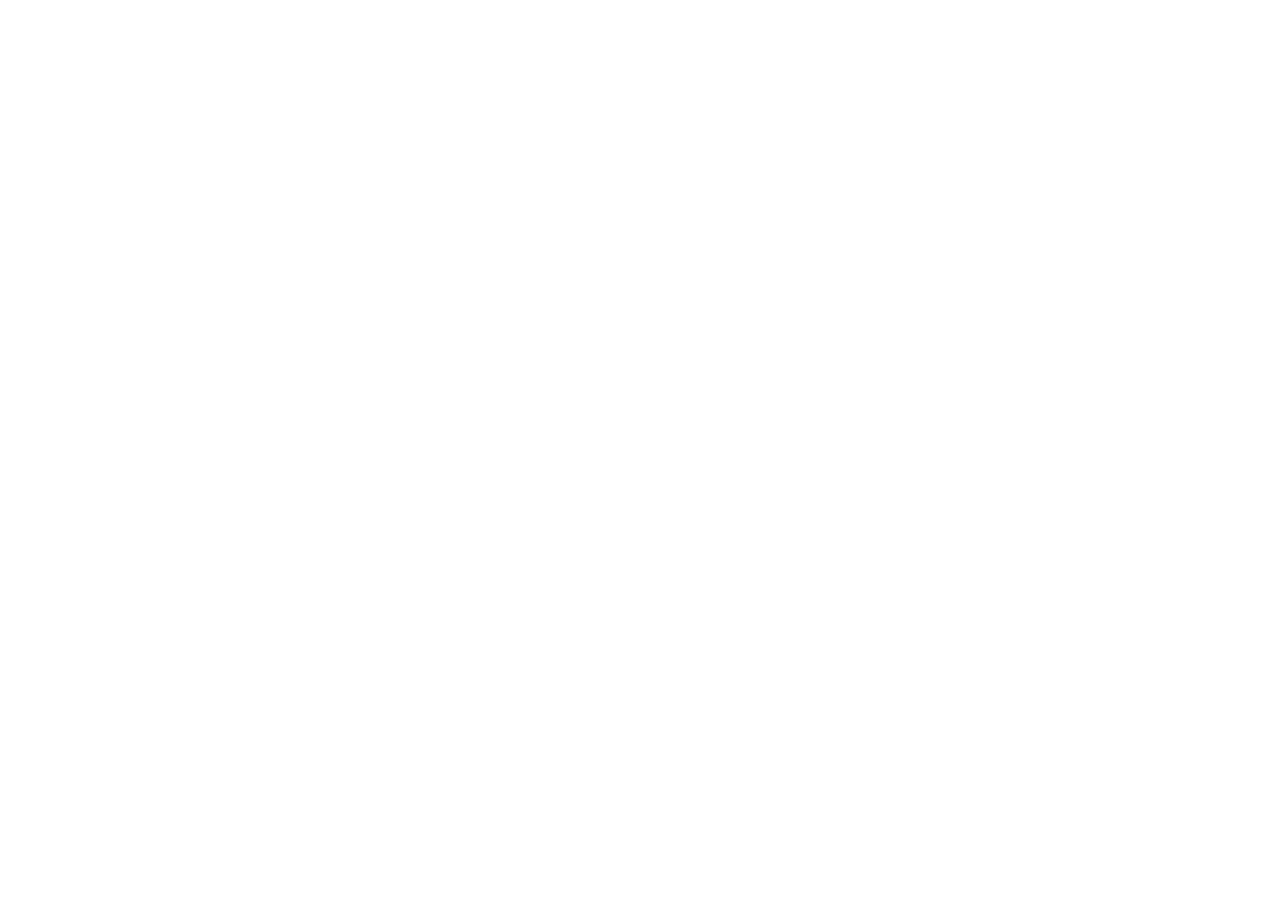
==== carrito.html @ 70710745 "uh" ====
<!DOCTYPE html>
<html lang="en">
<head>
    <meta charset="UTF-8">
    <meta name="viewport" content="width=device-width, initial-scale=1.0">
    <title>Carrito</title>
</head>
<body>
    
</body>
</html>
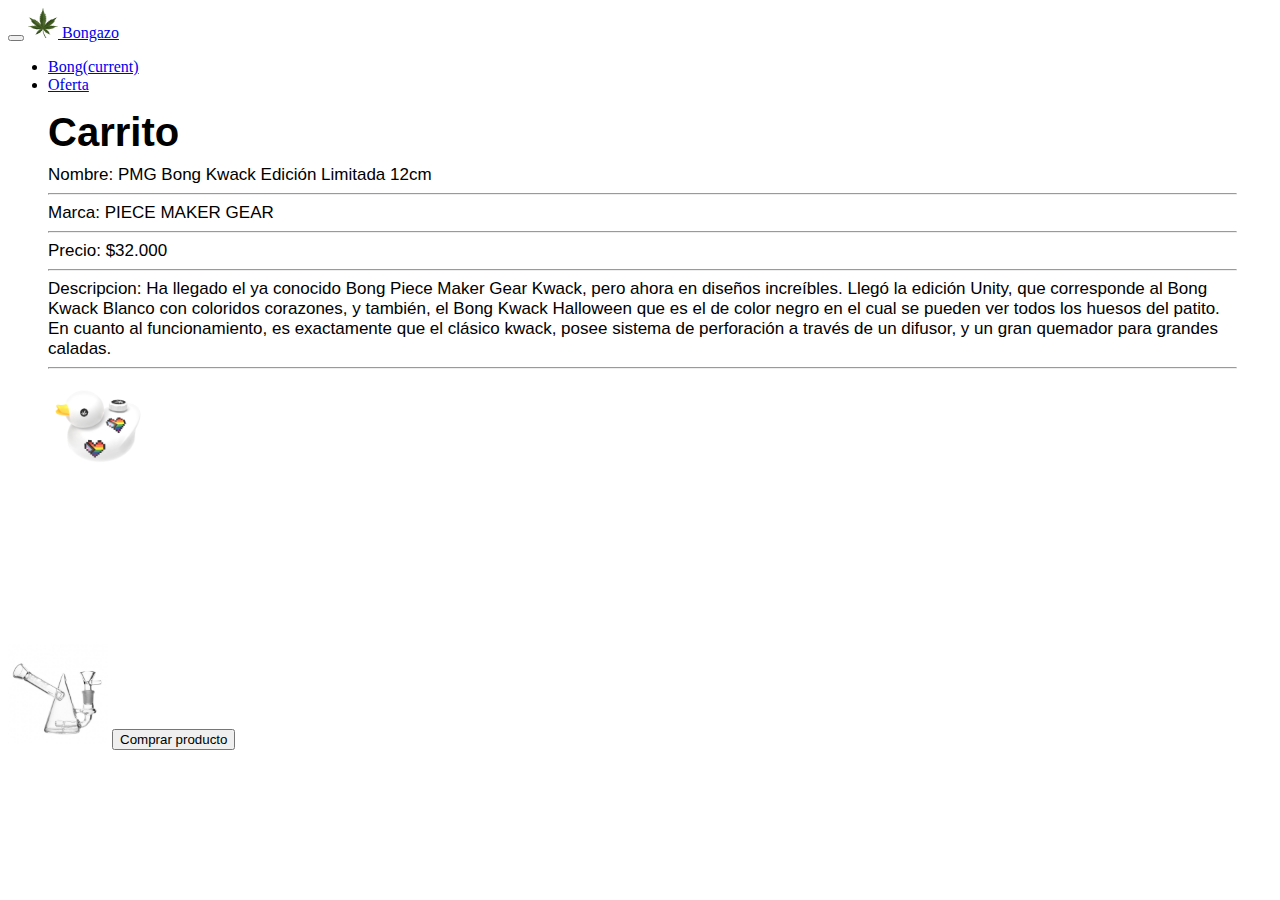
==== commit 7b3240d4: "dsd" ====
--- a/carrito.html
+++ b/carrito.html
@@ -4,8 +4,72 @@
     <meta charset="UTF-8">
     <meta name="viewport" content="width=device-width, initial-scale=1.0">
     <title>Carrito</title>
+
+    <!-- Links para conectarse a BOOSTRAP ,CSS y mas -->
+    <script src="https://code.jquery.com/jquery-3.7.1.min.js" integrity="sha256-/JqT3SQfawRcv/BIHPThkBvs0OEvtFFmqPF/lYI/Cxo=" crossorigin="anonymous"></script>
+    <link rel="stylesheet" href="https://cdn.jsdelivr.net/npm/bootstrap@4.6.2/dist/css/bootstrap.min.css" integrity="sha384-xOolHFLEh07PJGoPkLv1IbcEPTNtaed2xpHsD9ESMhqIYd0nLMwNLD69Npy4HI+N" crossorigin="anonymous">
+    <script src="https://cdn.jsdelivr.net/npm/bootstrap@4.6.2/dist/js/bootstrap.min.js" integrity="sha384-+sLIOodYLS7CIrQpBjl+C7nPvqq+FbNUBDunl/OZv93DB7Ln/533i8e/mZXLi/P+" crossorigin="anonymous"></script>
+
 </head>
 <body>
     
+    <!-- NavBar-->
+
+<nav class="navbar navbar-light bg-light">
+      
+    <button class="navbar-toggler" type="button" data-toggle="collapse" data-target="#navbarNav" aria-controls="navbarNav" aria-expanded="false" aria-label="Toggle navigation">
+      <span class="navbar-toggler-icon"></span>
+     </button>
+     <a class="navbar-brand" href="#">
+       <img src="../fotos/hojita_mari.png" width="30" height="30" class="d-inline-block align-top" alt="">
+       Bongazo
+   </a>
+     
+     <div class="collapse navbar-collapse" id="navbarNav">
+       <ul class="navbar-nav">
+         <li class="nav-item active">
+           <a class="nav-link" href="../index.html">Bong<span class="sr-only">(current)</span></a>
+         </li>
+         <li class="nav-item">
+           <a class="nav-link" href="ofertas.html">Oferta</a>
+         </li>
+       </ul>
+     </div>
+ </nav>
+</div>
+
+
+    <!-- Carrusel bong -->
+    <ul class="col" style="background-color: white; color: black; padding-bottom: 129px; padding-right: 35px; font-family: Arial, Helvetica, sans-serif; list-style-type: none;"  >
+        <li style="font-size: 40px; text-align: left; padding-bottom: 10px;"><b>Carrito</b></li>
+        <li style="font-size: 17px;">Nombre: PMG Bong Kwack Edición Limitada 12cm</li>
+        <hr>
+        <li style="font-size: 17px;">Marca: PIECE MAKER GEAR</li>
+        <hr>
+        <li style="font-size: 17px;">Precio: $32.000</li>
+        <hr>
+        <li style="font-size: 17px;">Descripcion: Ha llegado el ya conocido Bong Piece Maker Gear Kwack, pero ahora en diseños increíbles.
+          Llegó la edición Unity, que corresponde al Bong Kwack Blanco con coloridos corazones, y también, el Bong Kwack Halloween que es el de color negro en el cual se pueden ver todos los huesos del patito.
+          En cuanto al funcionamiento, es exactamente que el clásico kwack, posee sistema de perforación a través de un difusor, y un gran quemador para grandes caladas.</li>
+        <hr>
+
+        <img src="fotos/oferta.jpg" alt="123" style="width: 100px;">
+</ul  >
+ <br>
+ <img src="fotos/oferta2.jpg" alt="123" style="width: 100px;">
+  
+         <!-- Lista desordenada -->
+        
+  
+      </div>
+
+
+
+
+
+      <button class="btn btn-success" onclick="alert('COMPRADO');">
+        Comprar producto
+    </button>
+
 </body>
 </html>